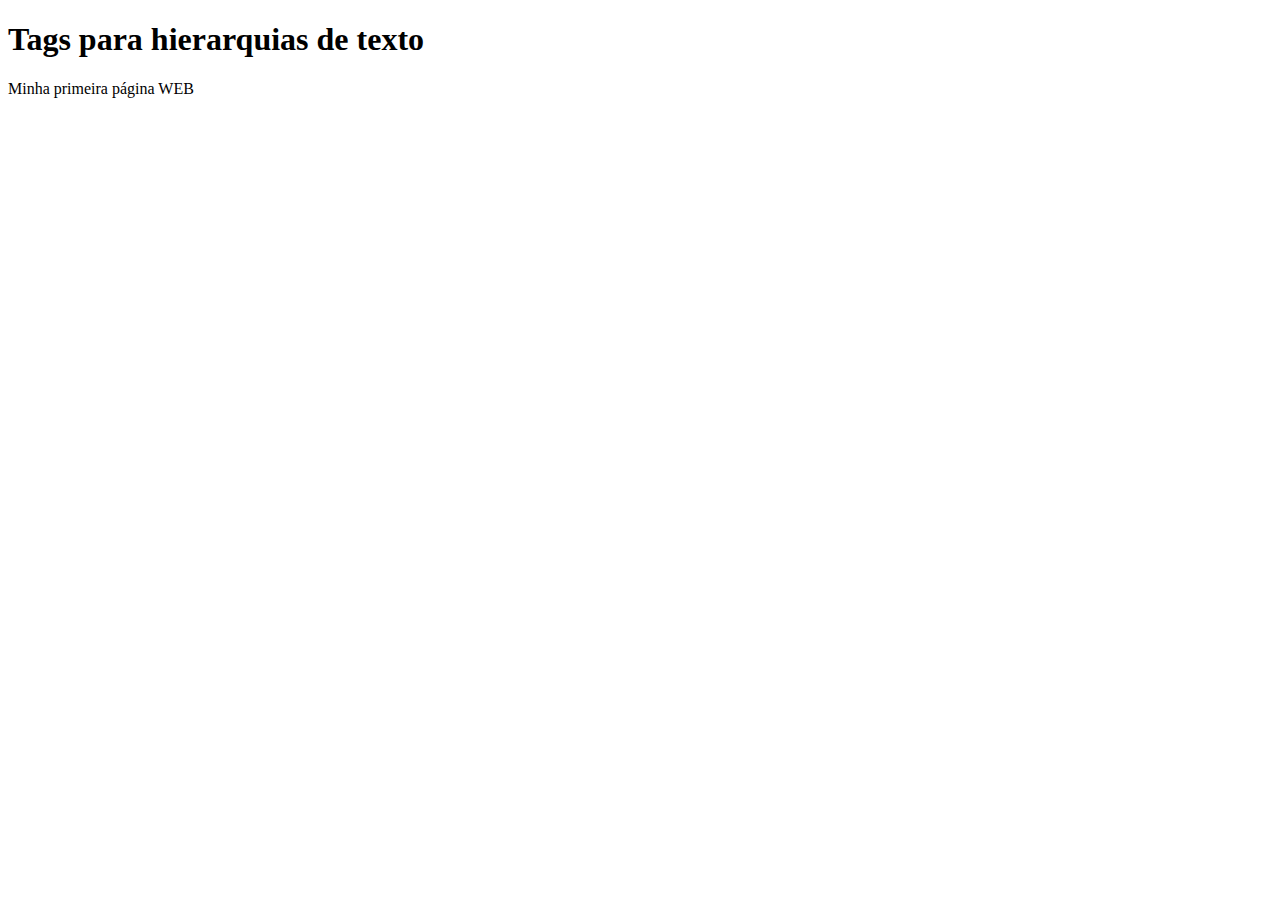
==== Códigos_de_aula/index.html @ ef52063d "Primeiro exemplo da aula" ====
<!DOCTYPE html>
<html lang="pt-br" >
  <head>
    <meta charset="utf-8">
    <title>Página de Apresentação </title>
  </head>
  <body>
    <h1>Tags para hierarquias de texto</h1>
    <p>Minha primeira página WEB</p>
  </body>
</html>
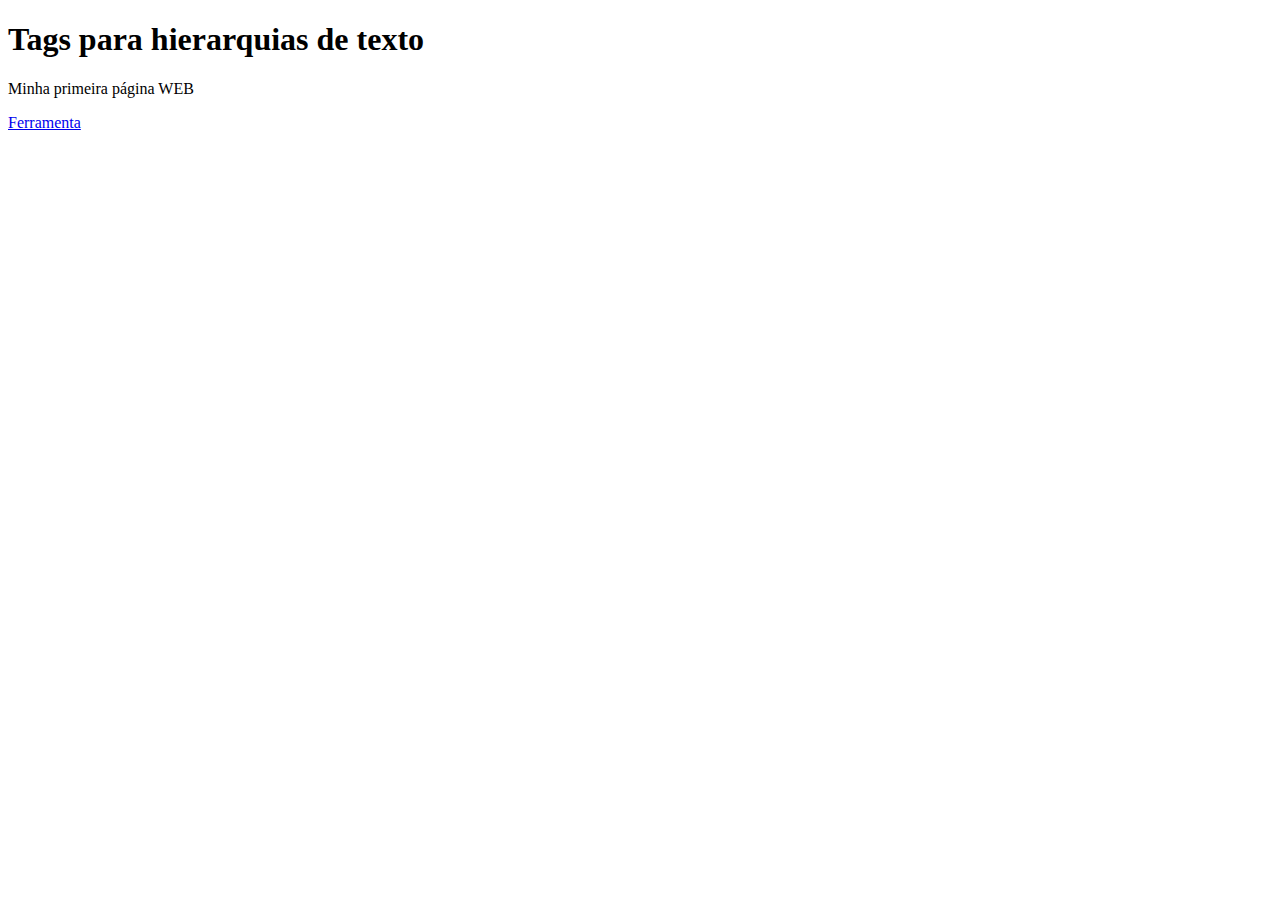
==== commit 8c80ca7a: "Primeiro exemplo da aula" ====
--- a/Códigos_de_aula/index.html
+++ b/Códigos_de_aula/index.html
@@ -2,10 +2,13 @@
 <html lang="pt-br" >
   <head>
     <meta charset="utf-8">
+
     <title>Página de Apresentação </title>
   </head>
   <body>
     <h1>Tags para hierarquias de texto</h1>
     <p>Minha primeira página WEB</p>
+    <a href="https://jsfiddle.net" target="_blank"/> Ferramenta </a>
+
   </body>
 </html>
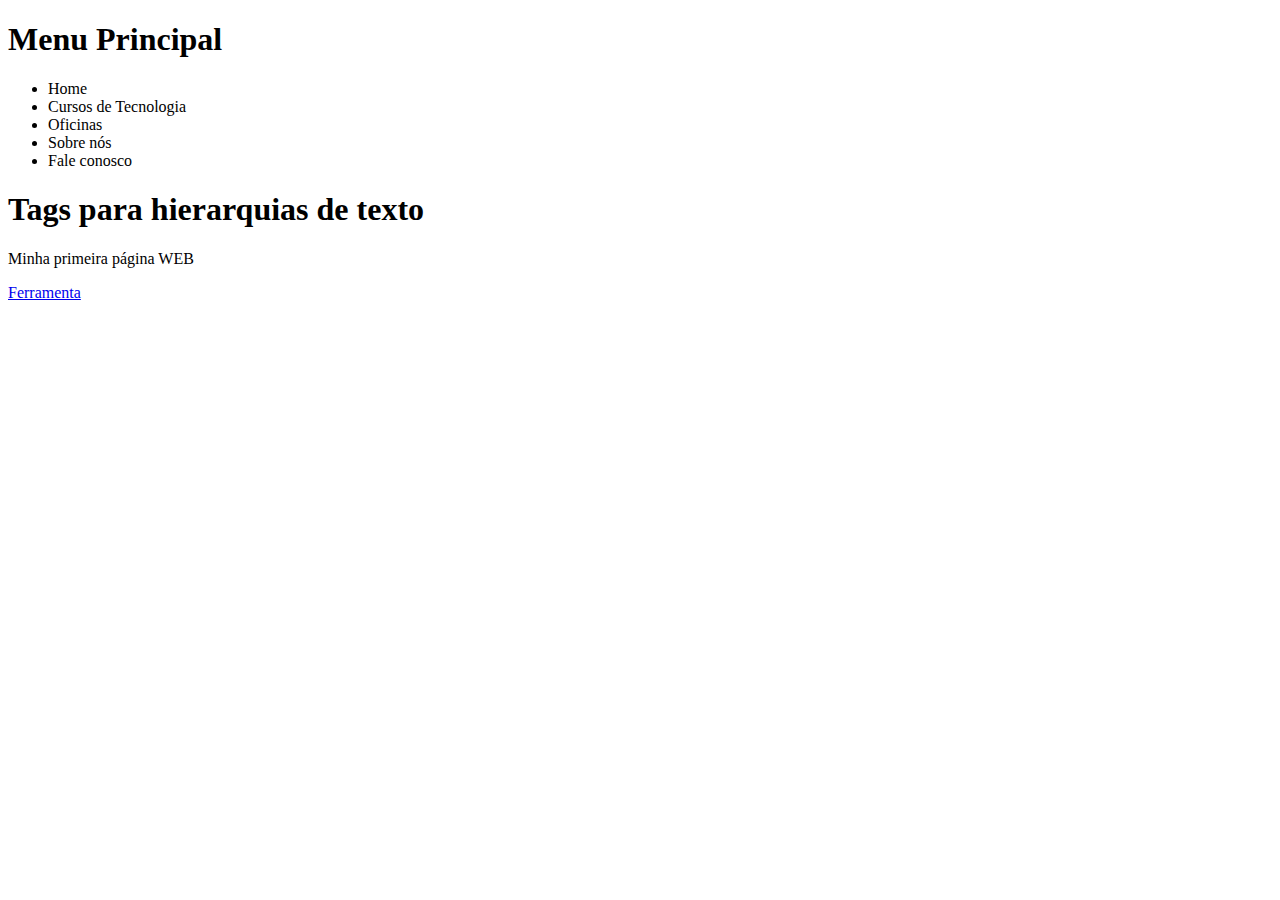
==== commit fe4102a4: "adicionado arq ccs" ====
--- a/Códigos_de_aula/index.html
+++ b/Códigos_de_aula/index.html
@@ -6,6 +6,18 @@
     <title>Página de Apresentação </title>
   </head>
   <body>
+    <nav id="Menu">
+      <h1>Menu Principal</h1>
+      <ul type="disc">
+        <li>Home</li>
+        <li>Cursos de Tecnologia</li>
+        <li>Oficinas</li>
+        <li>Sobre nós</li>
+        <li>Fale conosco</li>
+      </ul>
+    </nav>
+
+
     <h1>Tags para hierarquias de texto</h1>
     <p>Minha primeira página WEB</p>
     <a href="https://jsfiddle.net" target="_blank"/> Ferramenta </a>
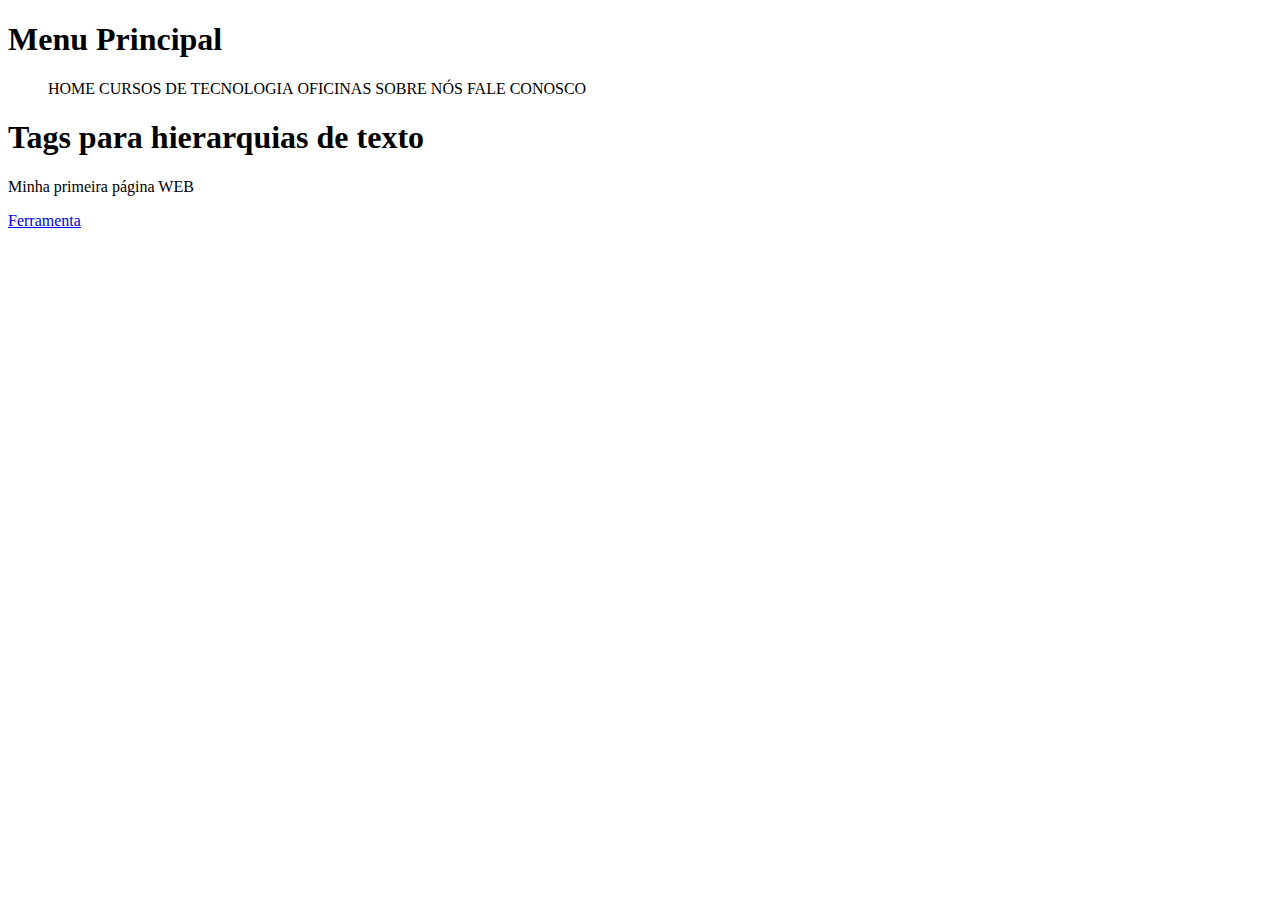
==== commit c251d3c0: "adicionado arq ccs" ====
--- a/Códigos_de_aula/index.html
+++ b/Códigos_de_aula/index.html
@@ -1,8 +1,9 @@
 <!DOCTYPE html>
+<!-- Isso é um comentario-->
 <html lang="pt-br" >
   <head>
     <meta charset="utf-8">
-
+    <link rel="stylesheet" href="css/style.css">
     <title>Página de Apresentação </title>
   </head>
   <body>
--- a/Códigos_de_aula/css/style.css
+++ b/Códigos_de_aula/css/style.css
@@ -0,0 +1,10 @@
+/* Isso é um comentario */
+nav#Menu ul{
+    list-style: none;
+    text-transform: uppercase;
+
+}
+
+nav#Menu li{
+    display: inline-block;
+}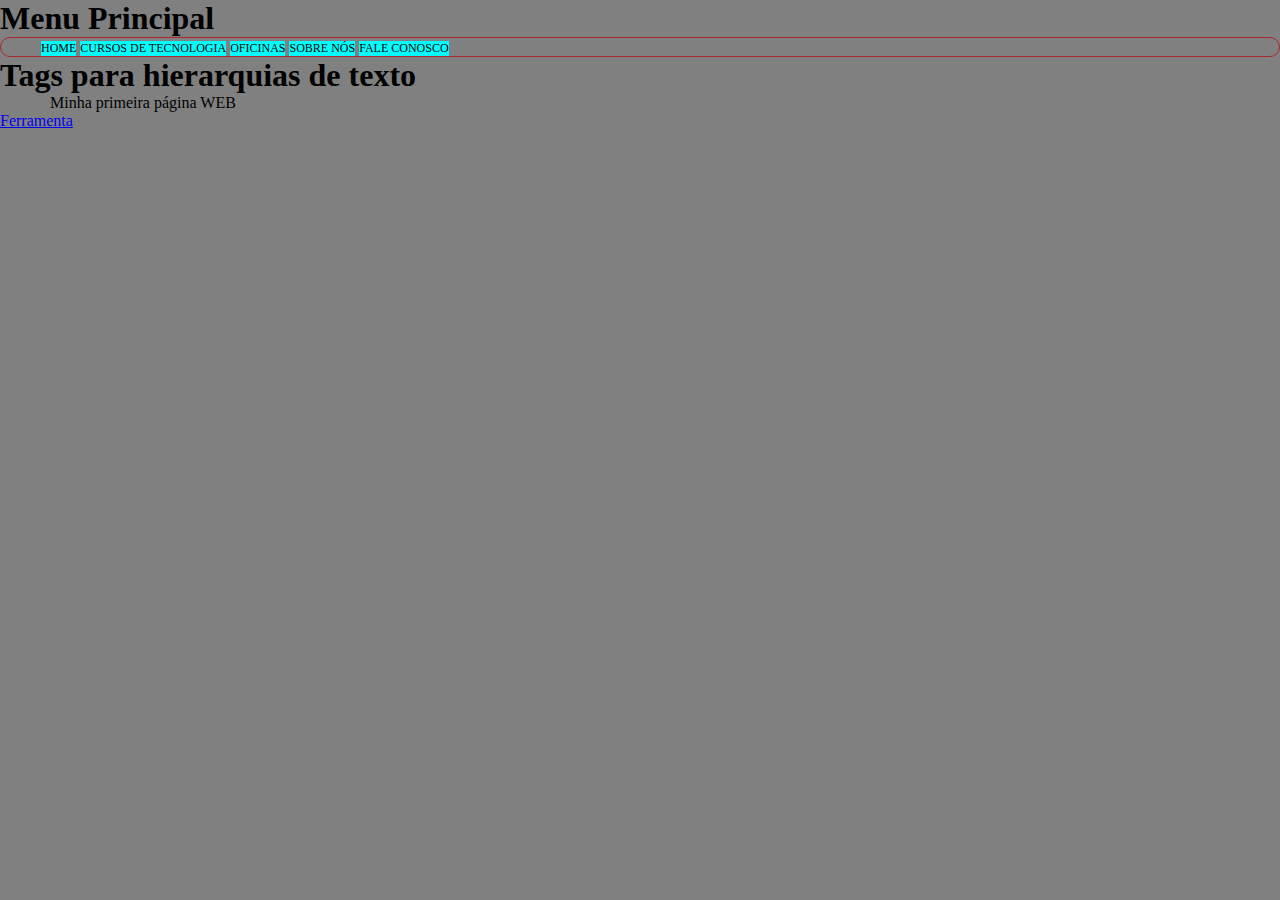
==== commit a38a9162: "adicionado arq ccs" ====
--- a/Códigos_de_aula/index.html
+++ b/Códigos_de_aula/index.html
@@ -3,10 +3,10 @@
 <html lang="pt-br" >
   <head>
     <meta charset="utf-8">
-    <link rel="stylesheet" href="css/style.css">
+    <link rel="stylesheet" type="text/css" href="css/style.css">
     <title>Página de Apresentação </title>
   </head>
-  <body>
+  <body id="principal">
     <nav id="Menu">
       <h1>Menu Principal</h1>
       <ul type="disc">
--- a/Códigos_de_aula/css/style.css
+++ b/Códigos_de_aula/css/style.css
@@ -2,9 +2,36 @@
 nav#Menu ul{
     list-style: none;
     text-transform: uppercase;
-
+    border-radius: 10px;
+    border: 1px solid rgba(0, 0, 0, .3);
+    border-color: brown;
+    
 }
 
 nav#Menu li{
     display: inline-block;
-}+    font-size: 12px;
+    background-color: aqua;
+
+}
+
+/* Formatação dos paragrafos */ 
+p{
+    color: black;
+    text-align: justify;
+    size: 20pt;
+    text-indent: 50px;
+}
+
+/* Cor de fundo*/ 
+body{
+    background-color: gray;
+    background-image: url(C:\Users\AULA-1\Documents\(Engenharia de Software)\Fase 4\Programação Web\web-project\Códigos_de_aula\img\);
+}
+
+/* Configuração de todo página*/
+
+*{
+    margin: 0px;
+}
+
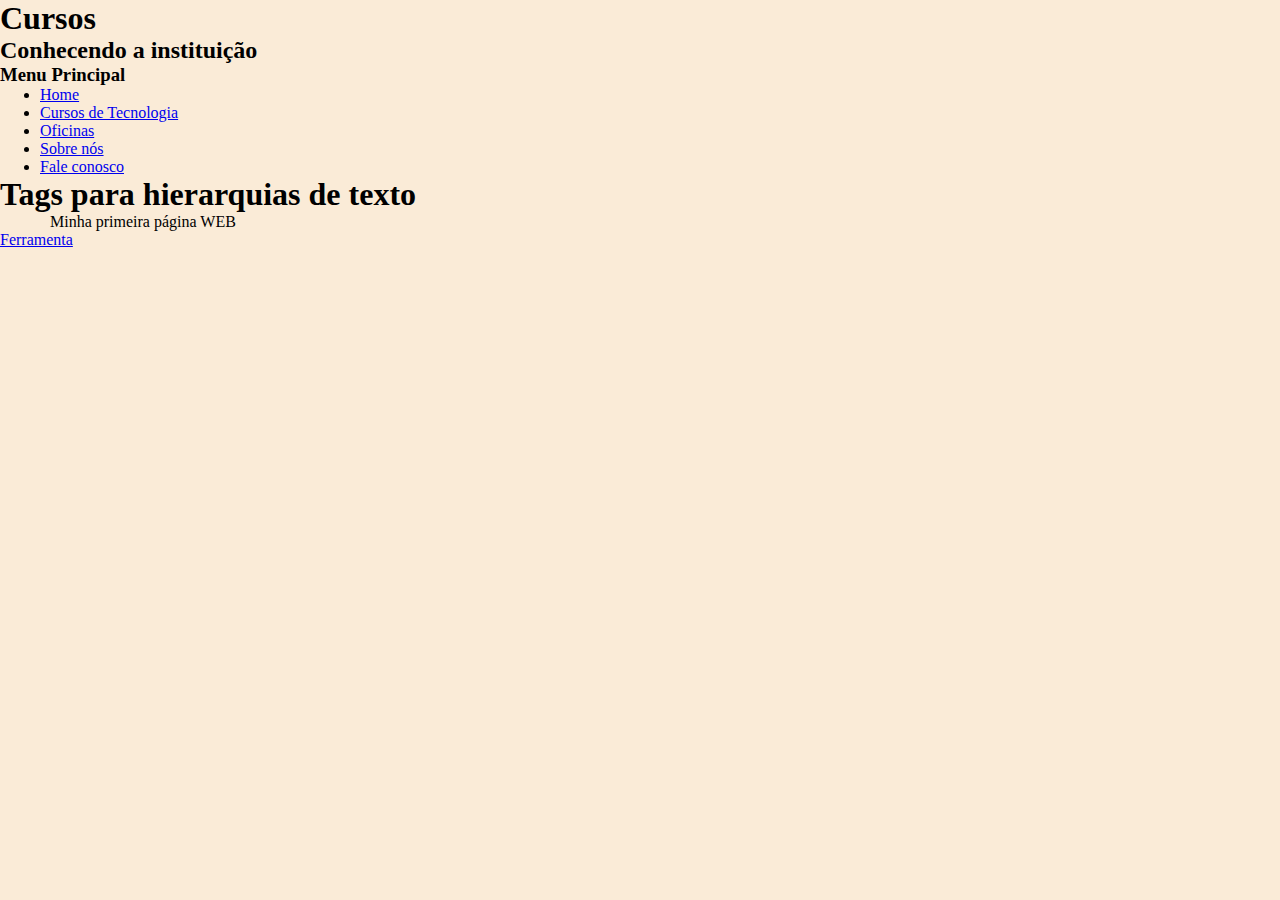
==== commit 4fe794f6: "Em direção a SP1" ====
--- a/Códigos_de_aula/index.html
+++ b/Códigos_de_aula/index.html
@@ -7,21 +7,26 @@
     <title>Página de Apresentação </title>
   </head>
   <body id="principal">
-    <nav id="Menu">
-      <h1>Menu Principal</h1>
-      <ul type="disc">
-        <li>Home</li>
-        <li>Cursos de Tecnologia</li>
-        <li>Oficinas</li>
-        <li>Sobre nós</li>
-        <li>Fale conosco</li>
-      </ul>
-    </nav>
+    <div id="interface">
+      <header id="cabachalho">
+        <h1>Cursos</h1>
+        <h2>Conhecendo a instituição</h2>
+        <nav>
+          <h3>Menu Principal</h3>
+            <ul>
+              <li><a href="#">Home</a></li>
+              <li><a href="#">Cursos de Tecnologia</a></li>
+              <li><a href="#">Oficinas</a></li>
+              <li><a href="#">Sobre nós</a></li>
+              <li><a href="#">Fale conosco</a></li>
+            </ul>
+        </nav>
 
 
-    <h1>Tags para hierarquias de texto</h1>
-    <p>Minha primeira página WEB</p>
-    <a href="https://jsfiddle.net" target="_blank"/> Ferramenta </a>
-
+        <h1>Tags para hierarquias de texto</h1>
+        <p>Minha primeira página WEB</p>
+        <a href="https://jsfiddle.net" target="_blank"/> Ferramenta </a>
+      </header>
+    </div>
   </body>
 </html>
--- a/Códigos_de_aula/css/style.css
+++ b/Códigos_de_aula/css/style.css
@@ -1,19 +1,20 @@
 /* Isso é um comentario */
-nav#Menu ul{
+
+/* nav#Menu ul{
     list-style: none;
     text-transform: uppercase;
     border-radius: 10px;
-    border: 1px solid rgba(0, 0, 0, .3);
-    border-color: brown;
+    /*border: 1px solid rgba(0, 0, 0, .3);
+    border-color: brown;*/
     
-}
+/*}*/
 
-nav#Menu li{
+/*nav#Menu li{
     display: inline-block;
     font-size: 12px;
-    background-color: aqua;
+    /*background-color: aqua;*/
 
-}
+/*}*/
 
 /* Formatação dos paragrafos */ 
 p{
@@ -25,13 +26,14 @@
 
 /* Cor de fundo*/ 
 body{
-    background-color: gray;
-    background-image: url(C:\Users\AULA-1\Documents\(Engenharia de Software)\Fase 4\Programação Web\web-project\Códigos_de_aula\img\);
+   /* background-color: gray;*/
+    background-image: url(C:/Users/AULA-1/Documents/(Engenharia de Software)/Fase 4/Programação Web/web-project/Códigos_de_aula/img/logo.png);
 }
 
 /* Configuração de todo página*/
 
 *{
     margin: 0px;
+    background-color: antiquewhite;
 }
 
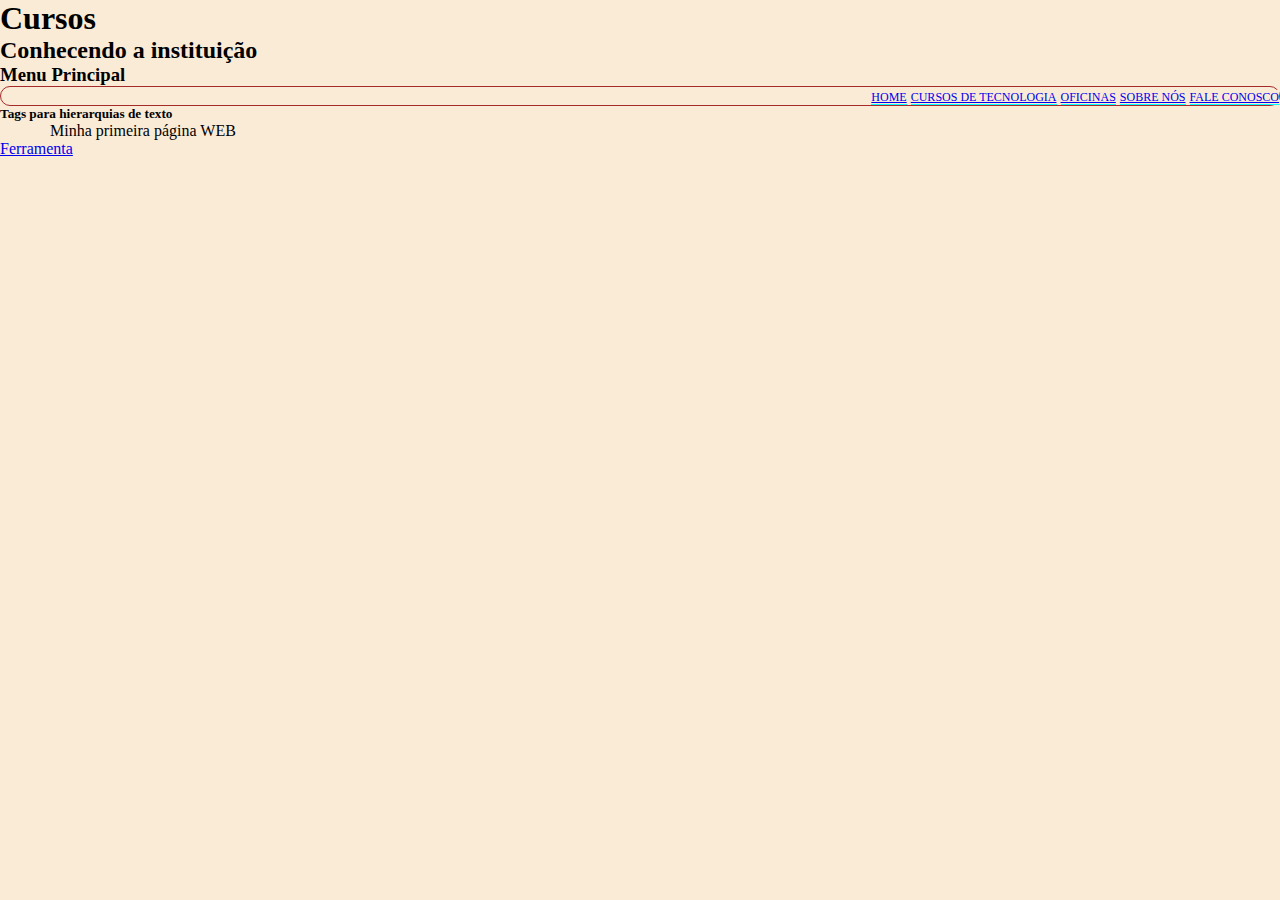
==== commit af63dfe1: "Em direção a SP1" ====
--- a/Códigos_de_aula/index.html
+++ b/Códigos_de_aula/index.html
@@ -11,7 +11,7 @@
       <header id="cabachalho">
         <h1>Cursos</h1>
         <h2>Conhecendo a instituição</h2>
-        <nav>
+        <nav id="Menu">
           <h3>Menu Principal</h3>
             <ul>
               <li><a href="#">Home</a></li>
@@ -21,12 +21,12 @@
               <li><a href="#">Fale conosco</a></li>
             </ul>
         </nav>
+      </header>
 
-
-        <h1>Tags para hierarquias de texto</h1>
+        <h5>Tags para hierarquias de texto</h5>
         <p>Minha primeira página WEB</p>
         <a href="https://jsfiddle.net" target="_blank"/> Ferramenta </a>
-      </header>
+      
     </div>
   </body>
 </html>
--- a/Códigos_de_aula/css/style.css
+++ b/Códigos_de_aula/css/style.css
@@ -1,20 +1,22 @@
+@charset "UTF-8";
 /* Isso é um comentario */
 
-/* nav#Menu ul{
+nav#Menu ul{
     list-style: none;
     text-transform: uppercase;
     border-radius: 10px;
-    /*border: 1px solid rgba(0, 0, 0, .3);
-    border-color: brown;*/
+    border: 1px solid rgba(0, 0, 0, .3);
+    border-color: brown;
+    text-align: right;
     
-/*}*/
+}
 
-/*nav#Menu li{
+nav#Menu li{
     display: inline-block;
     font-size: 12px;
-    /*background-color: aqua;*/
+    background-color: aqua;
 
-/*}*/
+}
 
 /* Formatação dos paragrafos */ 
 p{
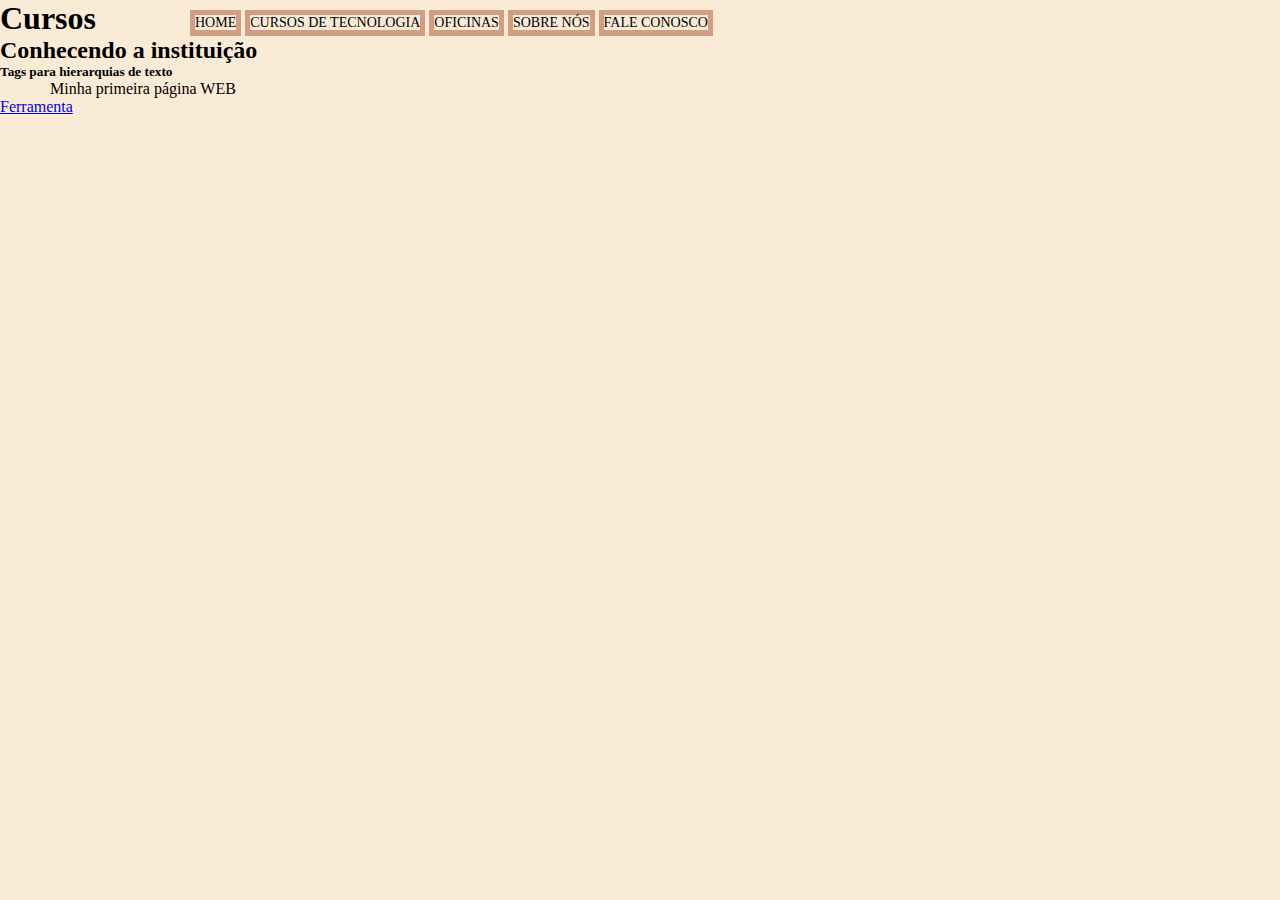
==== commit 1762955c: "Em direção a SP1" ====
--- a/Códigos_de_aula/index.html
+++ b/Códigos_de_aula/index.html
@@ -11,6 +11,8 @@
       <header id="cabachalho">
         <h1>Cursos</h1>
         <h2>Conhecendo a instituição</h2>
+
+        
         <nav id="Menu">
           <h3>Menu Principal</h3>
             <ul>
--- a/Códigos_de_aula/css/style.css
+++ b/Códigos_de_aula/css/style.css
@@ -2,20 +2,33 @@
 /* Isso é um comentario */
 
 nav#Menu ul{
-    list-style: none;
-    text-transform: uppercase;
-    border-radius: 10px;
-    border: 1px solid rgba(0, 0, 0, .3);
-    border-color: brown;
-    text-align: right;
-    
+    list-style: none; /*Remove os marcadores no inicio da lista não ordenada*/
+    text-transform: uppercase; /*Transforma em o texto em caixa alta*/
+    position: absolute;/*Deixa o menu solto (fica acima do texto)*/
+    top: 10px;
+    left: 150px;
+  
 }
 
 nav#Menu li{
-    display: inline-block;
-    font-size: 12px;
-    background-color: aqua;
+    display: inline-block;/*deixar na mesma linha*/
+    font-size: 14px;
+    background-color: rgba(150, 40, 0, .4);
+    padding: 5px;
+}
 
+nav#Menu h3{
+    display: none; /*Não mostra na página*/
+
+}
+
+nav#Menu li:hover{
+    background-color: #604050;/Passar o mouse por cima do texto*/
+}
+
+nav#Menu a{
+    color: #000000;
+    text-decoration: none;
 }
 
 /* Formatação dos paragrafos */ 
